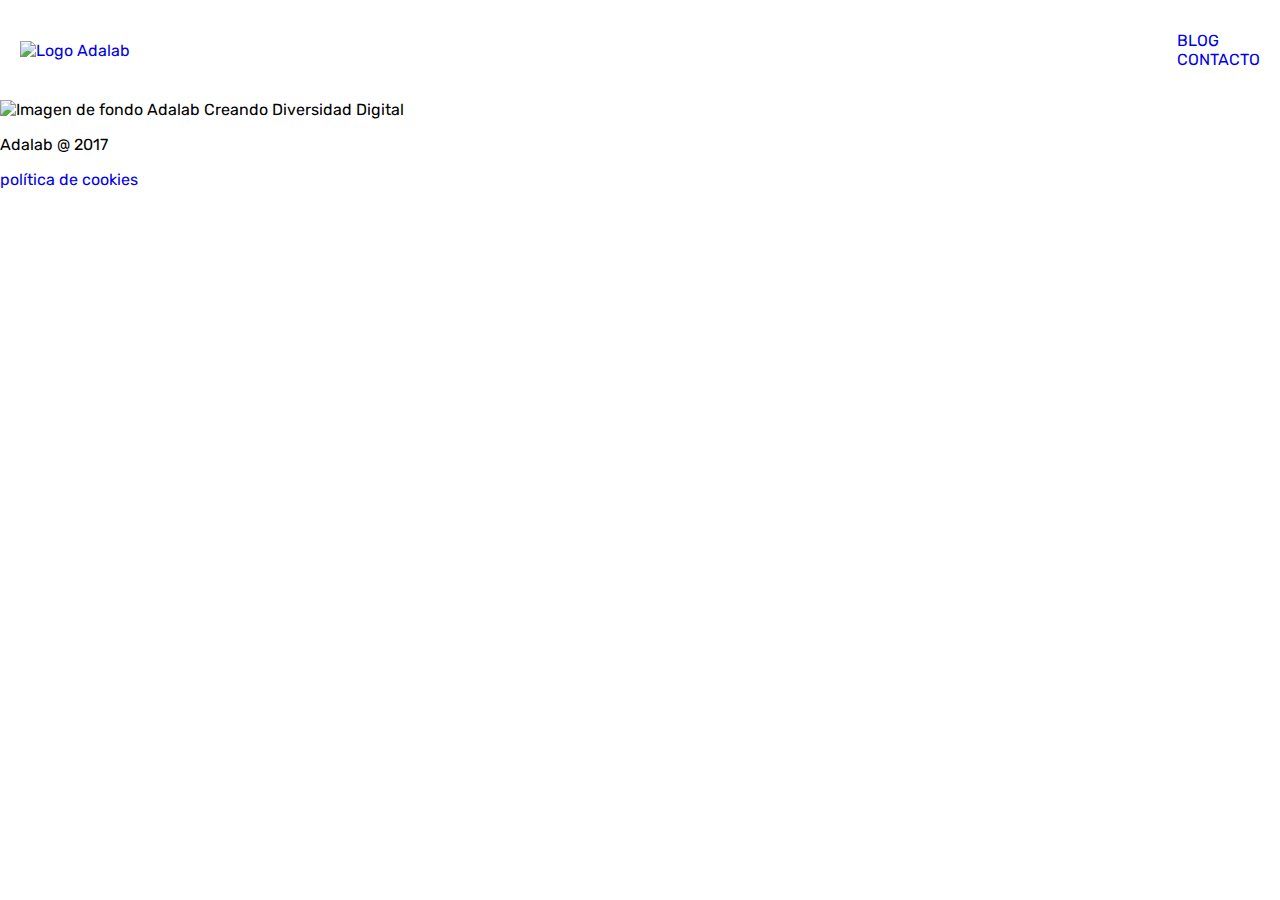
==== index.html @ c885619f "add background image" ====
<!DOCTYPE html>
<html>
  <head>
    <meta charset="utf-8">
    <meta lang="es">
    <link rel="stylesheet" href="css/index.css">
    <link href="https://fonts.googleapis.com/css?family=Rubik" rel="stylesheet">
    <title>Copia Adalab</title>
  </head>
  <body>
    <header class="fixedHeader">
      <a href="#"><img class="logoAdalab" src="css/img/logoAdalab.png" alt="Logo Adalab"></a>
      <ul class="menuOptions">
        <li><a href="#">BLOG</a></li>
        <li><a href="#">CONTACTO</a></li>
      </ul>
    </header>
    <section>
      <img class="adalabImage" src="css/img/bannerAdalab.jpeg" alt="Imagen de fondo Adalab">
      <span>Creando Diversidad Digital</span>
    </section>
    <footer>
      <p>Adalab @ 2017</p>
      <a href="#">política de cookies</a>
    </footer>
  </body>
</html>
---- css/index.css ----
body {
  margin: 0;
  font-family: 'Rubik';
}

.fixedHeader {
  position: fixed;
  display: flex;
  align-items: center;
  justify-content: space-between;
  background-color: #fff;
  color: #555555;
  width: 100%;
  height: 100px;
}

.logoAdalab {
  width: 80%;
  padding: 10px 0px 10px 20px;
}

.menuOptions {
  /*display: flex;*/
  /*justify-content: space-between;*/
  padding-right: 20px;
}

a:link {
  text-decoration: none;
}

a:visited {
  color: #555555;
}

a:hover {
  color: #3CDBC0;
  text-decoration: underline;
}

ul {
  list-style-type: none;
}

.adalabImage {
  margin-top: 100px;
  width: 100%;
}
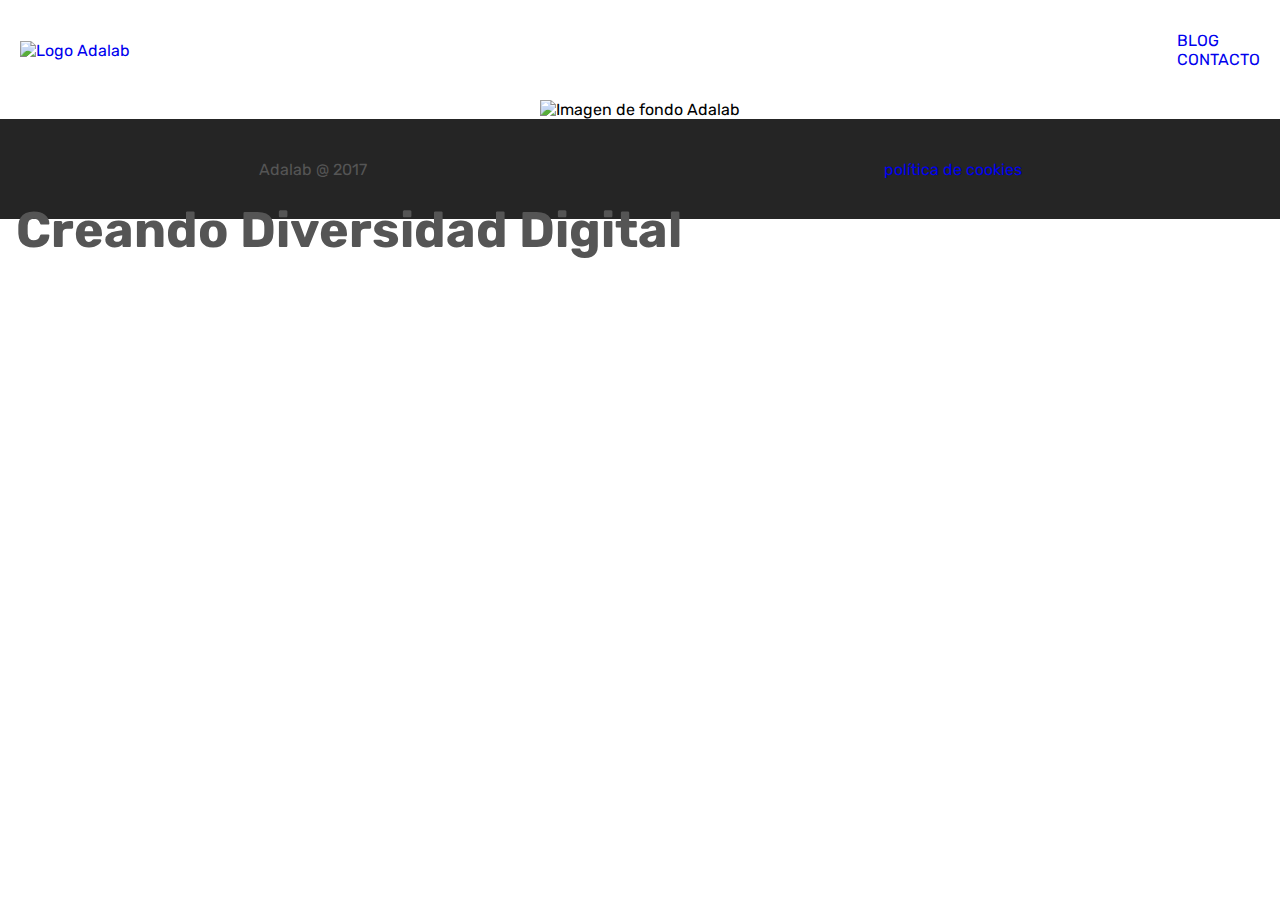
==== commit 6818409a: "image, text and starting with footer" ====
--- a/index.html
+++ b/index.html
@@ -15,9 +15,9 @@
         <li><a href="#">CONTACTO</a></li>
       </ul>
     </header>
-    <section>
+    <section class="background">
       <img class="adalabImage" src="css/img/bannerAdalab.jpeg" alt="Imagen de fondo Adalab">
-      <span>Creando Diversidad Digital</span>
+        <span>Creando Diversidad Digital</span>
     </section>
     <footer>
       <p>Adalab @ 2017</p>
--- a/css/index.css
+++ b/css/index.css
@@ -12,6 +12,7 @@
   color: #555555;
   width: 100%;
   height: 100px;
+  z-index: 1;
 }
 
 .logoAdalab {
@@ -42,7 +43,35 @@
   list-style-type: none;
 }
 
+.background {
+    position: relative;
+    text-align: center;
+}
+
+span {
+    position: absolute;
+    top: 200px;
+    left: 16px;
+    z-index: 2;
+    font-weight: bold;
+    font-size: 50px;
+    color: #555555;
+  }
+
 .adalabImage {
   margin-top: 100px;
   width: 100%;
 }
+
+footer {
+  top 0;
+  background-color: #252525;
+  height: 100px;
+  display: flex;
+  align-items: center;
+  justify-content: space-around;
+}
+
+p {
+  color: #555555;
+}
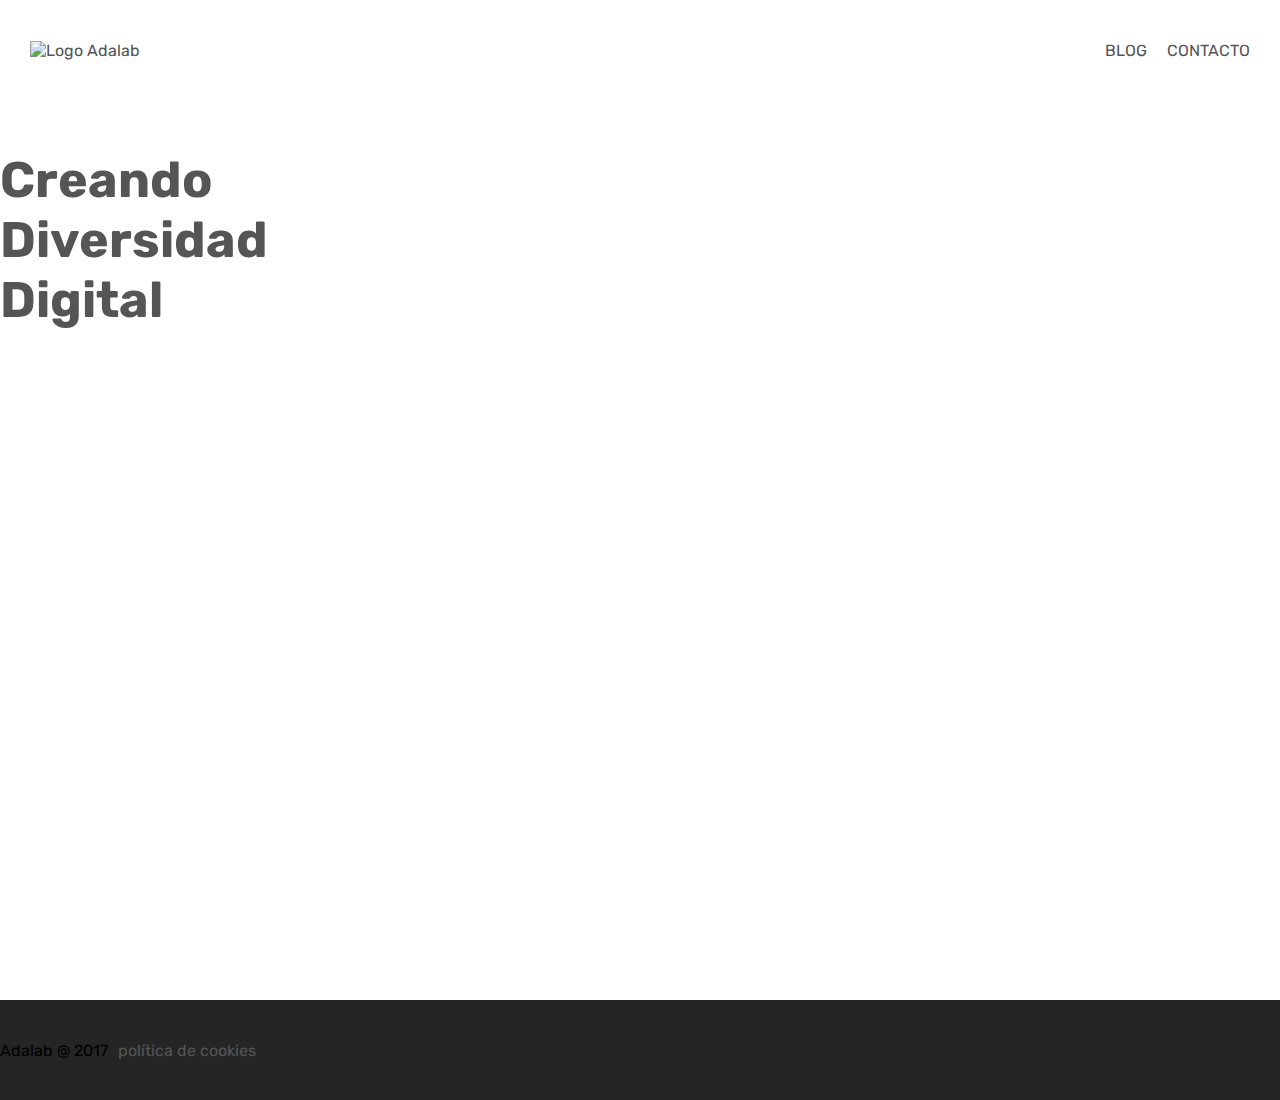
==== commit 170b9ee9: "solving some background issues" ====
--- a/index.html
+++ b/index.html
@@ -9,16 +9,17 @@
   </head>
   <body>
     <header class="fixedHeader">
-      <a href="#"><img class="logoAdalab" src="css/img/logoAdalab.png" alt="Logo Adalab"></a>
-      <ul class="menuOptions">
-        <li><a href="#">BLOG</a></li>
-        <li><a href="#">CONTACTO</a></li>
-      </ul>
+      <a href="http://adalab.es/"><img class="logoAdalab" src="css/img/logoAdalab.png" alt="Logo Adalab"></a>
+      <nav>
+        <ul class="menuOptions">
+          <li><a href="#">BLOG</a></li>
+          <li><a href="contact.html">CONTACTO</a></li>
+        </ul>
+      </nav>
     </header>
-    <section class="background">
-      <img class="adalabImage" src="css/img/bannerAdalab.jpeg" alt="Imagen de fondo Adalab">
-        <span>Creando Diversidad Digital</span>
-    </section>
+    <main class="background">
+      <p class="text">Creando <br> Diversidad <br> Digital</p>
+    </main>
     <footer>
       <p>Adalab @ 2017</p>
       <a href="#">política de cookies</a>
--- a/css/index.css
+++ b/css/index.css
@@ -1,6 +1,10 @@
 body {
   margin: 0;
   font-family: 'Rubik';
+  box-sizing: border-box;
+  /*min-height: 100vh;*/
+  display: flex;
+  flex-direction: column;
 }
 
 .fixedHeader {
@@ -21,9 +25,13 @@
 }
 
 .menuOptions {
-  /*display: flex;*/
-  /*justify-content: space-between;*/
+  display: flex;
   padding-right: 20px;
+}
+
+a {
+  margin: 10px;
+  color: #555555;
 }
 
 a:link {
@@ -44,24 +52,38 @@
 }
 
 .background {
-    position: relative;
-    text-align: center;
+    margin-top: 100px;
+    /*position: relative;*/
+    background: url('img/bannerAdalab.jpeg');
+    background-position:center;
+    background-repeat: no-repeat;
+    background-size: cover;
+    height: 100vh;
+    /*flex:1;*/
+    /*flex-direction: row;*/
+    /*align-items: flex-start;*/
+    /*text-align: center;*/
 }
 
-span {
-    position: absolute;
+/*.text {
+    width: 100px;
+    display: flex;
+  }*/
+
+.text {
+    /*position: absolute;*/
     top: 200px;
     left: 16px;
-    z-index: 2;
+    /*z-index: 3;*/
     font-weight: bold;
     font-size: 50px;
     color: #555555;
   }
 
-.adalabImage {
+/*.adalabImage {
   margin-top: 100px;
   width: 100%;
-}
+}*/
 
 footer {
   top 0;
@@ -69,9 +91,15 @@
   height: 100px;
   display: flex;
   align-items: center;
-  justify-content: space-around;
+  justify-content: flex-start;
 }
 
-p {
+/*p {
   color: #555555;
+  padding: 20px;
+  text-align: left;
+}*/
+
+.textForm {
+  margin-top: 100px;
 }
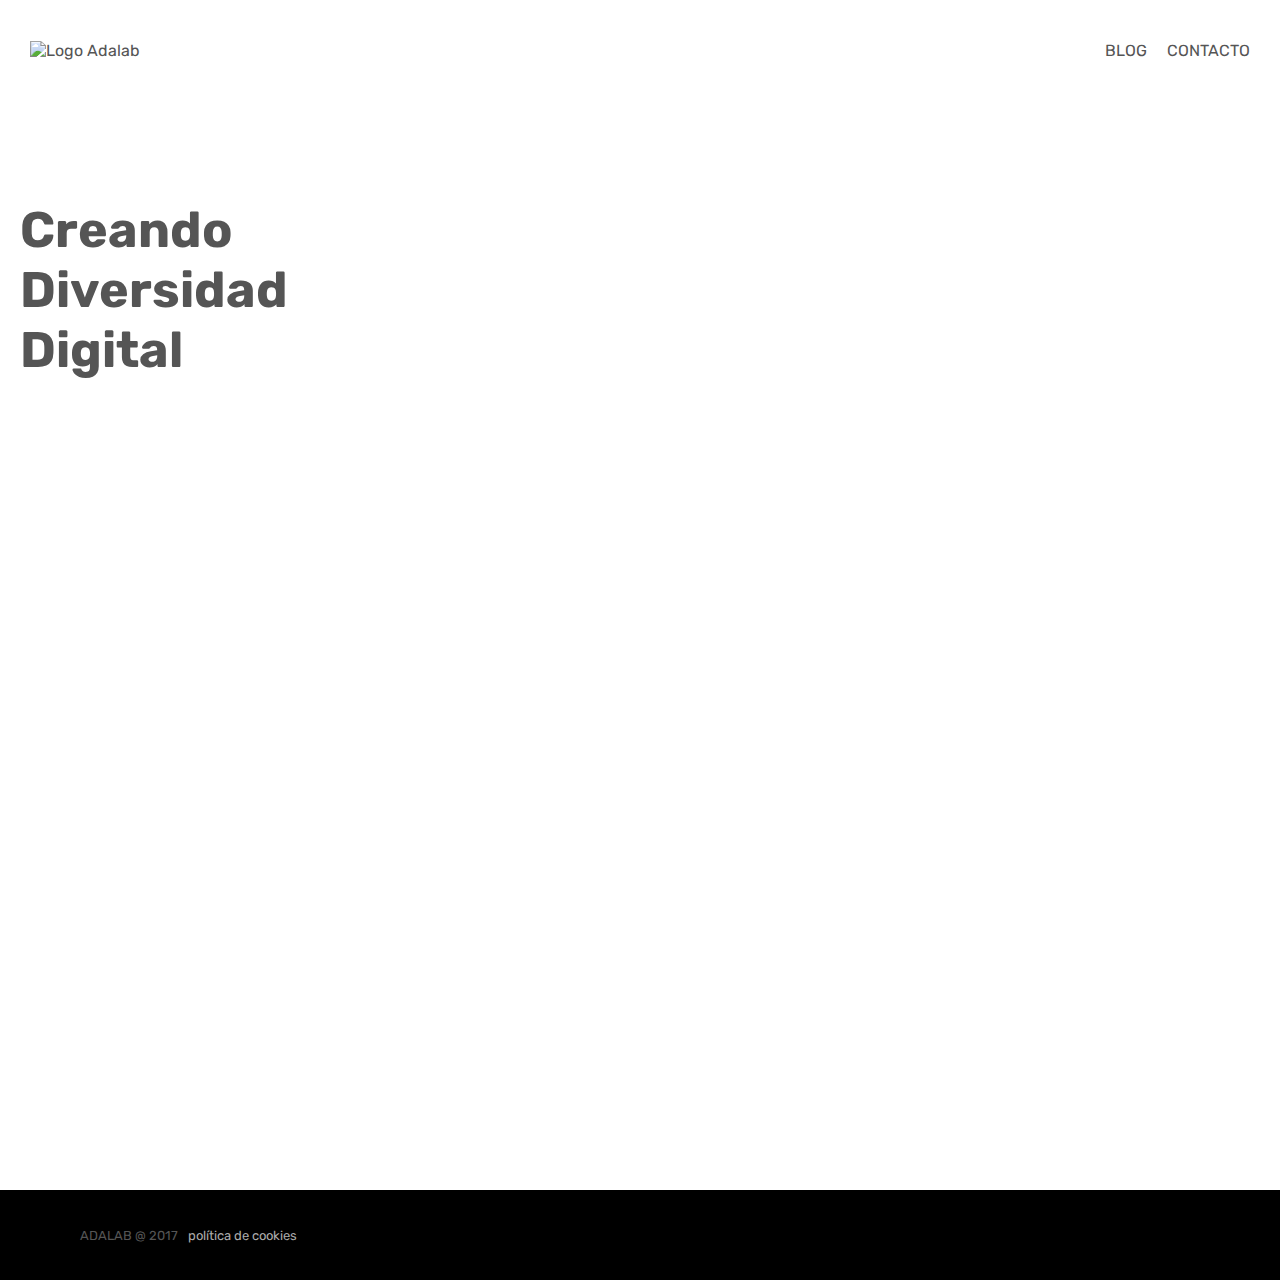
==== commit 607a5c90: "background fixed and starting form" ====
--- a/index.html
+++ b/index.html
@@ -9,7 +9,7 @@
   </head>
   <body>
     <header class="fixedHeader">
-      <a href="http://adalab.es/"><img class="logoAdalab" src="css/img/logoAdalab.png" alt="Logo Adalab"></a>
+      <a href="http://adalab.es/" target="_blank"><img class="logoAdalab" src="css/img/logoAdalab.png" alt="Logo Adalab"></a>
       <nav>
         <ul class="menuOptions">
           <li><a href="#">BLOG</a></li>
@@ -21,8 +21,8 @@
       <p class="text">Creando <br> Diversidad <br> Digital</p>
     </main>
     <footer>
-      <p>Adalab @ 2017</p>
-      <a href="#">política de cookies</a>
+      <p class="textFooter">ADALAB @ 2017</p>
+      <a class="linkFooter" href="#">política de cookies</a>
     </footer>
   </body>
 </html>
--- a/css/index.css
+++ b/css/index.css
@@ -1,10 +1,11 @@
 body {
   margin: 0;
+  padding: 0;
   font-family: 'Rubik';
   box-sizing: border-box;
-  /*min-height: 100vh;*/
   display: flex;
   flex-direction: column;
+  min-height: 100vw;
 }
 
 .fixedHeader {
@@ -52,54 +53,70 @@
 }
 
 .background {
-    margin-top: 100px;
-    /*position: relative;*/
-    background: url('img/bannerAdalab.jpeg');
-    background-position:center;
-    background-repeat: no-repeat;
-    background-size: cover;
-    height: 100vh;
-    /*flex:1;*/
-    /*flex-direction: row;*/
-    /*align-items: flex-start;*/
-    /*text-align: center;*/
+  background: url('img/bannerAdalab.jpeg') no-repeat;
+  background-size: cover;
+  background-position: center 0;
+  flex: 1;
+  display: flex;
+  flex-direction: row;
+  height: 100vh;
+  margin-top: 100px; 
 }
 
-/*.text {
-    width: 100px;
-    display: flex;
-  }*/
-
 .text {
-    /*position: absolute;*/
-    top: 200px;
-    left: 16px;
-    /*z-index: 3;*/
+    margin-top: 100px;
+    margin-left: 20px;
     font-weight: bold;
     font-size: 50px;
     color: #555555;
   }
 
-/*.adalabImage {
-  margin-top: 100px;
-  width: 100%;
-}*/
+.textFooter {
+  color: #555555;
+  margin-left: 80px;
+  font-size: 13px;
+}
+
+.linkFooter {
+  color: #aaa;
+  font-size: 13px;
+}
+
+.linkFooter:hover {
+  color: #3CDBC0;
+  text-decoration: underline;
+}
 
 footer {
   top 0;
-  background-color: #252525;
-  height: 100px;
+  background-color: #000;
+  height: 90px;
   display: flex;
   align-items: center;
   justify-content: flex-start;
 }
 
-/*p {
+.containerForm {
+  margin-top: 100px;
+  display: flex;
+  flex-direction: column;
+  align-items: center;
+}
+
+.containerForm p {
+  margin: 70px;
+  font-size: 14px;
   color: #555555;
-  padding: 20px;
   text-align: left;
-}*/
+}
 
-.textForm {
-  margin-top: 100px;
+.form {
+  display: flex;
+  flex-direction: column;
+  justify-content: space-around;
+  align-content: space-around;
 }
+
+label {
+
+}
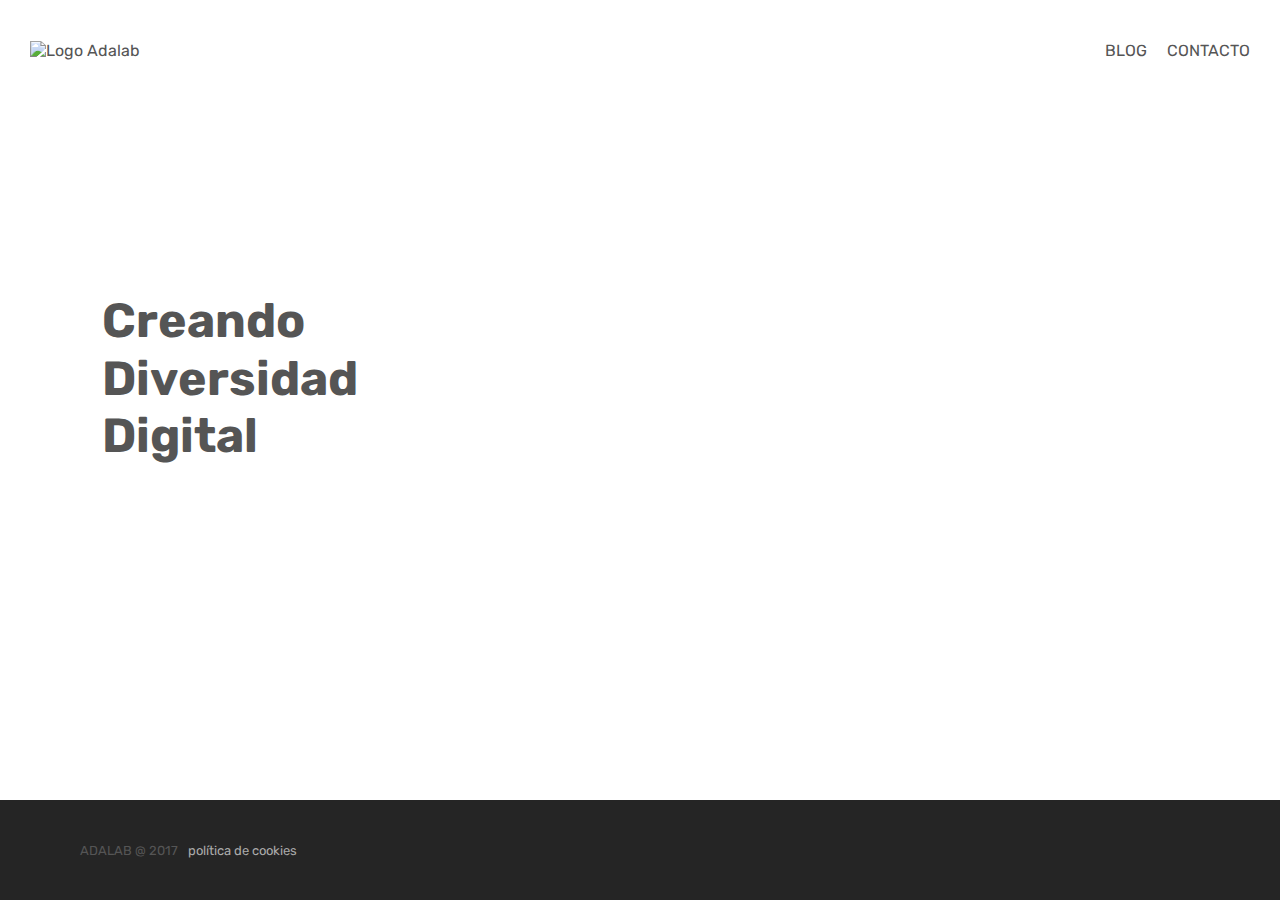
==== commit 3a903eb6: "styles finished in index and contact pages" ====
--- a/index.html
+++ b/index.html
@@ -3,8 +3,8 @@
   <head>
     <meta charset="utf-8">
     <meta lang="es">
-    <link rel="stylesheet" href="css/index.css">
-    <link href="https://fonts.googleapis.com/css?family=Rubik" rel="stylesheet">
+    <link rel="stylesheet" href="css/styles.css">
+    <link href="https://fonts.googleapis.com/css?family=Rubik|Rubik:700" rel="stylesheet">
     <title>Copia Adalab</title>
   </head>
   <body>
@@ -18,7 +18,7 @@
       </nav>
     </header>
     <main class="background">
-      <p class="text">Creando <br> Diversidad <br> Digital</p>
+        <p class="text">Creando <br>Diversidad <br>Digital</p>
     </main>
     <footer>
       <p class="textFooter">ADALAB @ 2017</p>
--- a/css/styles.css
+++ b/css/styles.css
@@ -0,0 +1,153 @@
+body {
+  margin: 0;
+  padding: 0;
+  font-family: 'Rubik', sans-serif;
+  box-sizing: border-box;
+  display: flex;
+  flex-direction: column;
+  min-height: 100vh;
+}
+
+.fixedHeader {
+  position: fixed;
+  display: flex;
+  align-items: center;
+  justify-content: space-between;
+  background-color: #fff;
+  color: #555555;
+  width: 100%;
+  height: 100px;
+  z-index: 1;
+}
+
+.fixedHeaderContact {
+  border-bottom: solid 1px #e0e0e0;
+}
+
+.logoAdalab {
+  width: 80%;
+  padding: 10px 0px 10px 20px;
+}
+
+.menuOptions {
+  display: flex;
+  padding-right: 20px;
+}
+
+a {
+  margin: 10px;
+  color: #555555;
+}
+
+a:link {
+  text-decoration: none;
+}
+
+a:visited {
+  color: #555555;
+}
+
+a:hover {
+  color: #3CDBC0;
+  text-decoration: underline;
+}
+
+ul {
+  list-style-type: none;
+}
+
+.background {
+  background: url('img/bannerAdalab.jpeg') no-repeat;
+  background-size: cover;
+  background-position: center center;
+  flex: 1;
+  display: flex;
+  flex-direction: column;
+  height: 1000px;
+  margin-top: 100px;
+}
+
+.text {
+    margin-top: 15%;
+    margin-left: 8%;
+    font-weight: bold;
+    width: 100px;
+    font-size: 3em;
+    color: #555555;
+    font-family: 'Rubik';
+    line-height: 1.2em;
+}
+
+.textFooter {
+  color: #555555;
+  margin-left: 80px;
+  font-size: 13px;
+}
+
+.linkFooter {
+  color: #aaa;
+  font-size: 13px;
+}
+
+.linkFooter:hover {
+  color: #3CDBC0;
+  text-decoration: underline;
+}
+
+footer {
+  background-color: #252525;
+  height: 100px;
+  display: flex;
+  align-items: center;
+  justify-content: flex-start;
+  top: 0;
+}
+
+.containerForm {
+  margin-top: 100px;
+  display: flex;
+  flex-direction: column;
+  align-items: center;
+}
+
+.containerForm p {
+  margin: 70px;
+  font-size: 14px;
+  color: #555555;
+  text-align: left;
+}
+
+.form {
+  font-family: 'Rubik', sans-serif;
+  display: flex;
+  flex-direction: column;
+  box-sizing: border-box;
+  color: #555555;
+}
+
+input, textarea {
+ height: 3em;
+ background-color: #f5f5f5;
+ display: block;
+ width: 100%;
+ border: none;
+ border-radius: 1px;
+ margin-bottom: 20px;
+}
+
+textarea {
+  height: 100px;
+}
+
+.formButton {
+  font-family: 'Rubik', sans-serif;
+  width: 80px;
+  height: 30px;
+  color: #f5f5f5;
+  margin-bottom: 20px;
+  background-color: #3CDBC0;
+  border: none;
+}
+
+
+/*gris:#555555 grisClaro:#aaaaaa beige:#f5f5f5 verde#3CDBC0 grisOscuro#252525*/
